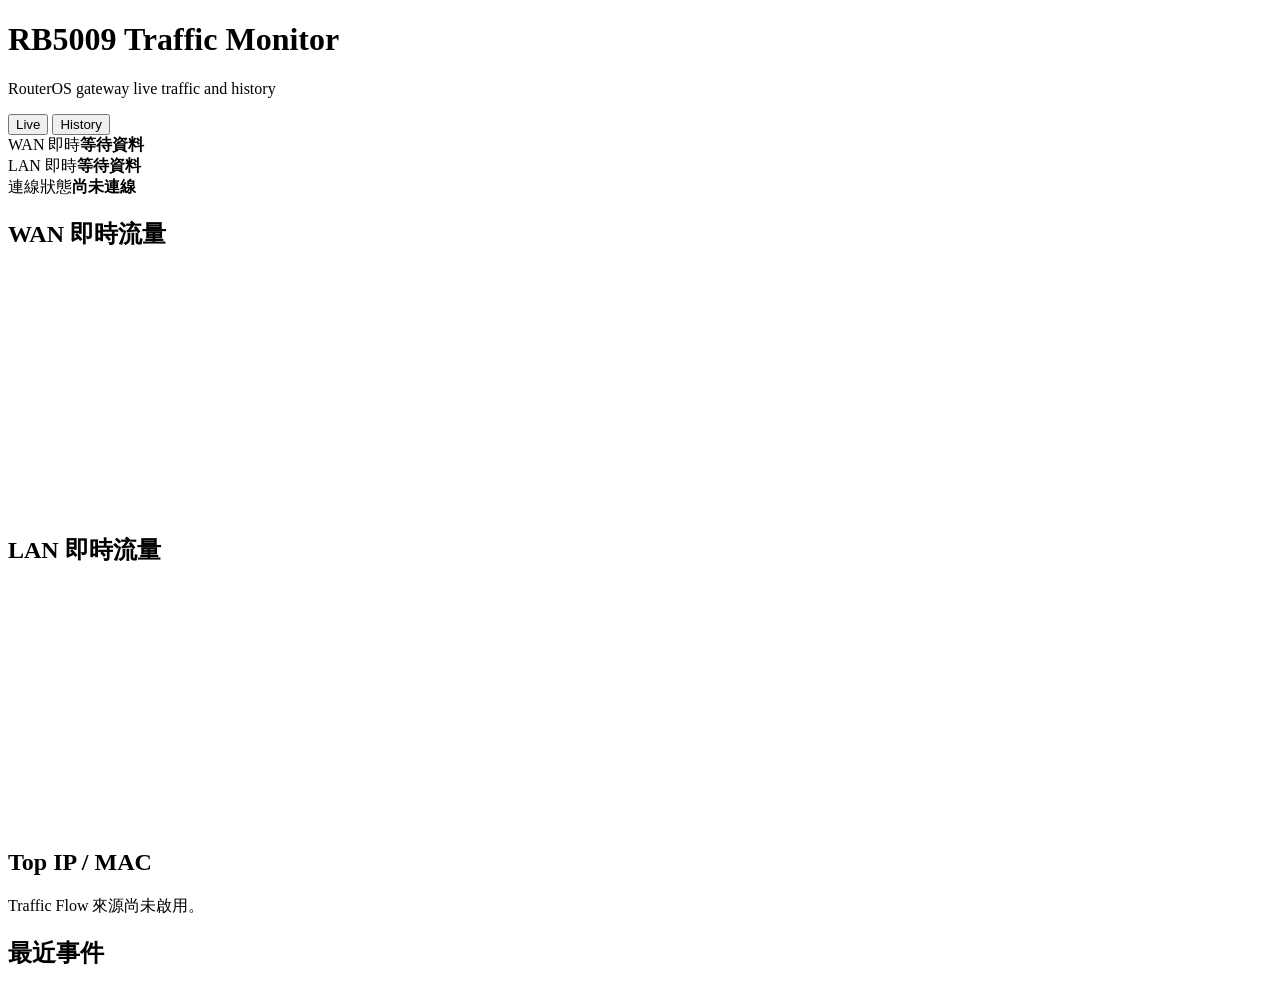
==== public/index.html @ 8611479e "fix: browser JS MIME type + WS connection logging - Rename app.ts to app.js (serveDir maps .ts to vi" ====
<!DOCTYPE html>
<html lang="zh-Hant-TW">
  <head>
    <meta charset="utf-8">
    <meta name="viewport" content="width=device-width, initial-scale=1">
    <title>RB5009 Traffic Monitor</title>
    <link rel="stylesheet" href="/styles.css">
  </head>
  <body>
    <main class="app-shell">
      <header class="topbar">
        <div>
          <h1>RB5009 Traffic Monitor</h1>
          <p>RouterOS gateway live traffic and history</p>
        </div>
        <nav>
          <button>Live</button>
          <button>History</button>
        </nav>
      </header>
      <section class="dashboard-grid">
        <section class="metric-card">
          <span>WAN 即時</span><strong id="wan-now">等待資料</strong>
        </section>
        <section class="metric-card">
          <span>LAN 即時</span><strong id="lan-now">等待資料</strong>
        </section>
        <section class="metric-card">
          <span>連線狀態</span><strong id="stale-state">尚未連線</strong>
        </section>
        <section class="panel chart-panel">
          <h2>WAN 即時流量</h2><canvas
            id="live-chart"
            width="960"
            height="240"
          ></canvas>
        </section>
        <section class="panel chart-panel">
          <h2>LAN 即時流量</h2><canvas
            id="live-chart-lan"
            width="960"
            height="240"
          ></canvas>
        </section>
        <section class="panel">
          <h2>Top IP / MAC</h2>
          <p id="top-devices">Traffic Flow 來源尚未啟用。</p>
        </section>
        <section class="panel">
          <h2>最近事件</h2>
          <ul id="events"></ul>
        </section>
      </section>
    </main>
    <script type="module" src="/app.js"></script>
  </body>
</html>
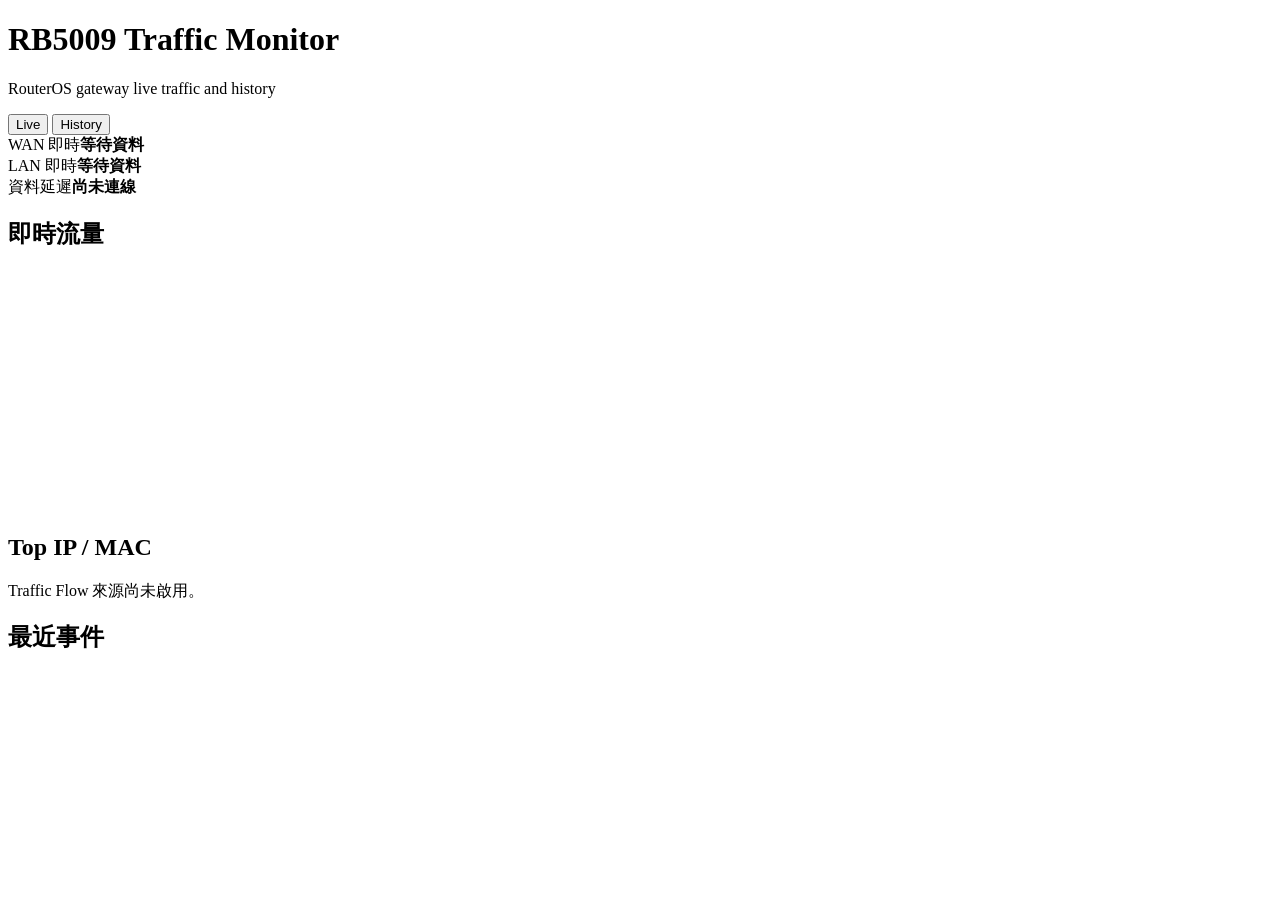
==== commit d01ddff6: "feat: initial RouterOS RB5009 traffic monitor with Deno - Deno scaffold with config, models, traffic" ====
--- a/public/index.html
+++ b/public/index.html
@@ -26,18 +26,11 @@
           <span>LAN 即時</span><strong id="lan-now">等待資料</strong>
         </section>
         <section class="metric-card">
-          <span>連線狀態</span><strong id="stale-state">尚未連線</strong>
+          <span>資料延遲</span><strong id="stale-state">尚未連線</strong>
         </section>
         <section class="panel chart-panel">
-          <h2>WAN 即時流量</h2><canvas
+          <h2>即時流量</h2><canvas
             id="live-chart"
-            width="960"
-            height="240"
-          ></canvas>
-        </section>
-        <section class="panel chart-panel">
-          <h2>LAN 即時流量</h2><canvas
-            id="live-chart-lan"
             width="960"
             height="240"
           ></canvas>
@@ -52,6 +45,6 @@
         </section>
       </section>
     </main>
-    <script type="module" src="/app.js"></script>
+    <script type="module" src="/app.ts"></script>
   </body>
 </html>
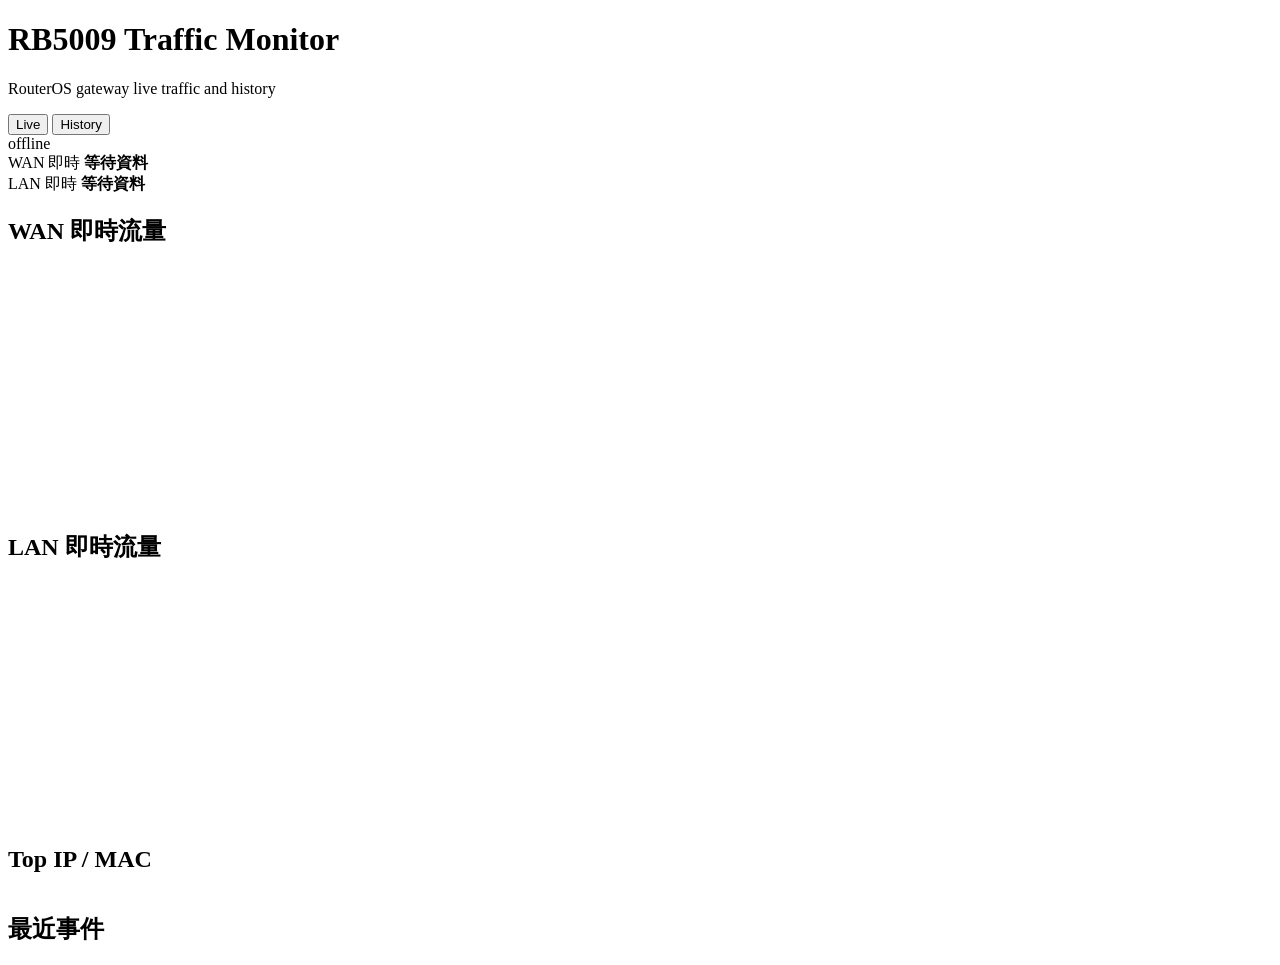
==== commit 56eb95e9: "feat: debug pipeline — browser state collection → server storage → AI report - collect-state.js: sna" ====
--- a/public/index.html
+++ b/public/index.html
@@ -14,30 +14,54 @@
           <p>RouterOS gateway live traffic and history</p>
         </div>
         <nav>
-          <button>Live</button>
-          <button>History</button>
+          <button id="tab-live" class="tab-btn active">Live</button>
+          <button id="tab-history" class="tab-btn">History</button>
         </nav>
+        <div class="status-indicator" id="status-indicator">
+          <span class="led"></span>
+          <span class="status-text">offline</span>
+        </div>
       </header>
       <section class="dashboard-grid">
-        <section class="metric-card">
-          <span>WAN 即時</span><strong id="wan-now">等待資料</strong>
+        <section class="panel metric-row">
+          <span>WAN 即時</span>
+          <strong id="wan-now">等待資料</strong>
         </section>
-        <section class="metric-card">
-          <span>LAN 即時</span><strong id="lan-now">等待資料</strong>
+        <section class="panel metric-row">
+          <span>LAN 即時</span>
+          <strong id="lan-now">等待資料</strong>
         </section>
-        <section class="metric-card">
-          <span>資料延遲</span><strong id="stale-state">尚未連線</strong>
+
+        <section class="panel chart-panel" id="panel-live">
+          <h2>WAN 即時流量</h2><canvas id="live-chart" width="960" height="240"></canvas>
         </section>
-        <section class="panel chart-panel">
-          <h2>即時流量</h2><canvas
-            id="live-chart"
-            width="960"
-            height="240"
-          ></canvas>
+        <section class="panel chart-panel" id="panel-live-lan">
+          <h2>LAN 即時流量</h2><canvas id="live-chart-lan" width="960" height="240"></canvas>
+        </section>
+        <section class="panel chart-panel" id="panel-history" style="display:none">
+          <h2>歷史流量</h2>
+          <div style="display:flex;gap:12px;align-items:center;margin-bottom:8px">
+            <select id="history-iface" style="padding:4px 8px;background:#1a202c;color:#e2e8f0;border:1px solid #2d3748;border-radius:4px">
+              <option value="bridge-WAN">bridge-WAN</option>
+              <option value="bridge-LAN">bridge-LAN</option>
+            </select>
+            <select id="history-range" style="padding:4px 8px;background:#1a202c;color:#e2e8f0;border:1px solid #2d3748;border-radius:4px">
+              <option value="1800">30 分鐘</option>
+              <option value="7200">2 小時</option>
+              <option value="21600">6 小時</option>
+              <option value="86400" selected>24 小時</option>
+              <option value="172800">2 天</option>
+              <option value="432000">5 天</option>
+              <option value="604800">7 天</option>
+              <option value="2592000">1 個月</option>
+            </select>
+          </div>
+          <div id="history-stats" style="display:flex;gap:24px;margin-bottom:8px;font-size:14px"></div>
+          <canvas id="history-chart" width="960" height="240"></canvas>
         </section>
         <section class="panel">
           <h2>Top IP / MAC</h2>
-          <p id="top-devices">Traffic Flow 來源尚未啟用。</p>
+          <table id="top-devices" class="device-table"></table>
         </section>
         <section class="panel">
           <h2>最近事件</h2>
@@ -45,6 +69,12 @@
         </section>
       </section>
     </main>
-    <script type="module" src="/app.ts"></script>
+    <script src="/debug.js"></script>
+    <script src="/collect-state.js"></script>
+    <script src="/debug-report.js"></script>
+    <script src="/shared.js"></script>
+    <script src="/app.js"></script>
+    <script src="/live-chart.js"></script>
+    <script src="/history-chart.js"></script>
   </body>
 </html>
